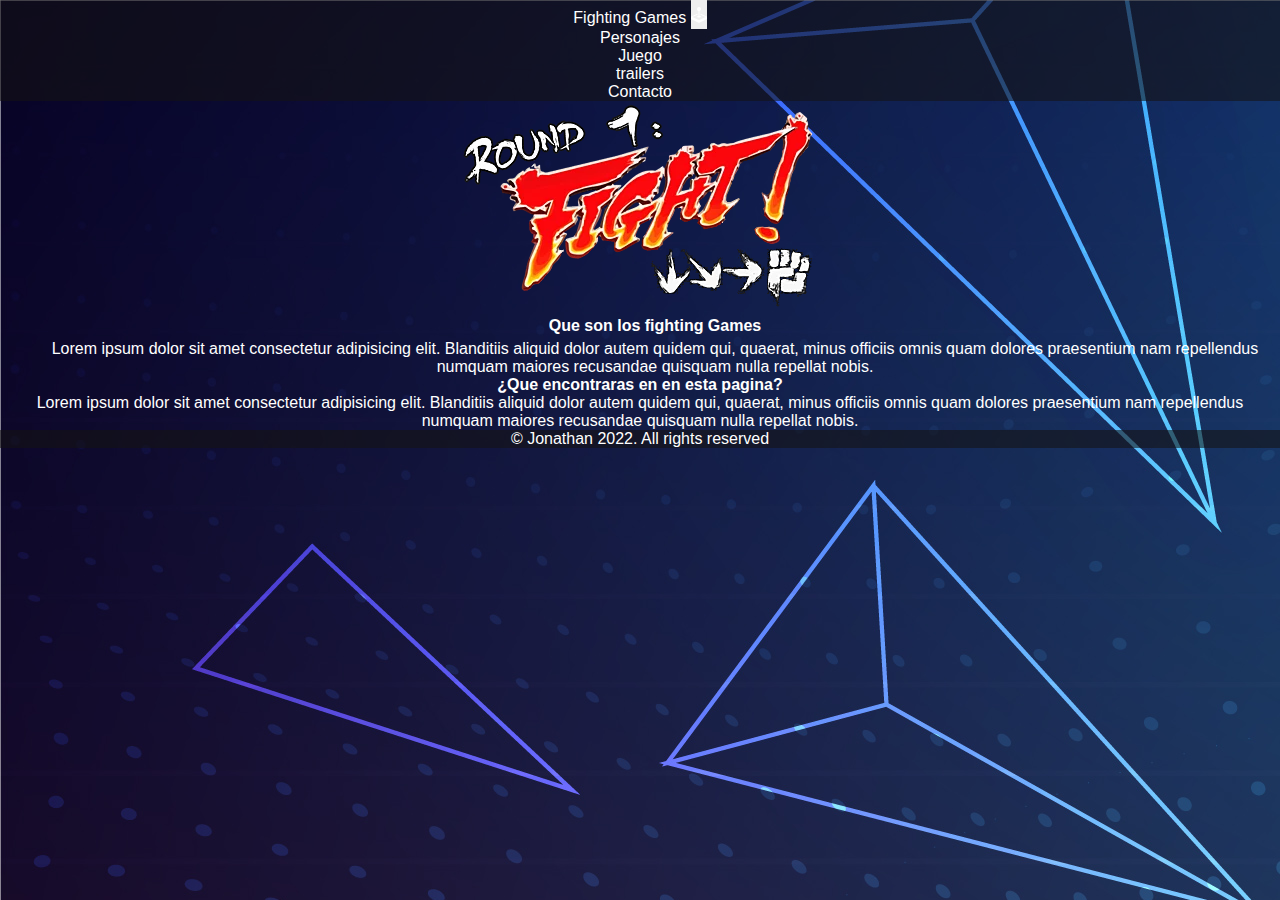
==== index.html @ c727b388 "finalizacion de las 2 paginas responsive Index-Personajes" ====
<!DOCTYPE html>
<html lang="en">

<head>
    <meta charset="UTF-8">
    <meta http-equiv="X-UA-Compatible" content="IE=edge">
    <meta name="viewport" content="width=device-width, initial-scale=1.0">
    <link href="https://cdn.jsdelivr.net/npm/bootstrap@5.2.3/dist/css/bootstrap.min.css" rel="stylesheet"
        integrity="sha384-rbsA2VBKQhggwzxH7pPCaAqO46MgnOM80zW1RWuH61DGLwZJEdK2Kadq2F9CUG65" crossorigin="anonymous">
    <link rel="stylesheet" href="./style/style.css">
    <title>Document</title>
</head>

<body>

    <header class="navbar navbar-expand-lg bg-op-black p-2 text-white border-bottom border-primary">
        <div class="container">
            <a class="text-white fs-2 mouse" href="/index.html">Fighting Games</a>
            <button class="navbar-toggler" type="button" data-bs-toggle="collapse" data-bs-target="#navbarNav"
                aria-controls="navbarNav" aria-expanded="false" aria-label="Toggle navigation">
                <span><svg xmlns="http://www.w3.org/2000/svg" width="16" height="16" fill="currentColor"
                        class="bi bi-joystick mouse" viewBox="0 0 16 16">
                        <path
                            d="M10 2a2 2 0 0 1-1.5 1.937v5.087c.863.083 1.5.377 1.5.726 0 .414-.895.75-2 .75s-2-.336-2-.75c0-.35.637-.643 1.5-.726V3.937A2 2 0 1 1 10 2z" />
                        <path
                            d="M0 9.665v1.717a1 1 0 0 0 .553.894l6.553 3.277a2 2 0 0 0 1.788 0l6.553-3.277a1 1 0 0 0 .553-.894V9.665c0-.1-.06-.19-.152-.23L9.5 6.715v.993l5.227 2.178a.125.125 0 0 1 .001.23l-5.94 2.546a2 2 0 0 1-1.576 0l-5.94-2.546a.125.125 0 0 1 .001-.23L6.5 7.708l-.013-.988L.152 9.435a.25.25 0 0 0-.152.23z" />
                    </svg></span>
            </button>
            <nav class="collapse navbar-collapse justify-content-end" id="navbarNav">
                <ul class="navbar-nav">
                    <li class="nav-item">
                        <a class="nav-link active text-white" aria-current="page" href="./pages/personajes.html">Personajes</a>
                    </li>
                    <li class="nav-item">
                        <a class="nav-link text-white" href="./pages/juegos.html">Juego</a>
                    </li>
                    <li class="nav-item">
                        <a class="nav-link text-white   " href="/pages/trailers.html">trailers</a>
                    </li>
                    <li class="nav-item">
                        <a class="nav-link text-white" href="/pages/contacto.html">Contacto</a>
                    </li>
                </ul>
            </nav>
        </div>
    </header>

    <!-- ARRIBA SE ENCUENTRA EL HEADER -->

    <main>
        <section class="container">
            <div class="row">
                <div class="col-lg order-lg-1 d-lg-flex flex-column justify-content-center">
                    <img src="/img/Imagen.webp" alt="" class="img-fluid scale-up-left">

                </div>

                <div class="col-lg">
                    <h2 class="text-center text-lg-start display-2 fw-bold floating mouse mt-5">Que son los fighting
                        Games</h2>

                    <p class="text-center floating text-lg-start mt-3">Lorem ipsum dolor sit amet consectetur
                        adipisicing elit. Blanditiis aliquid dolor autem quidem qui, quaerat, minus officiis omnis quam
                        dolores praesentium nam repellendus numquam maiores recusandae quisquam nulla repellat nobis.
                    </p>
                </div>

            </div>

            <div class="col-lg">
                <h2 class="text-center display-2 fw-bold mouse ">¿Que encontraras en en esta pagina?</h2>

                <p class="text-center display-6 mt-5">Lorem ipsum dolor sit amet consectetur adipisicing elit.
                    Blanditiis aliquid dolor autem quidem qui, quaerat, minus officiis omnis quam dolores praesentium
                    nam repellendus numquam maiores recusandae quisquam nulla repellat nobis.</p>
            </div>

        </section>

    </main>

    <!-- ARRIBA SE ENCUENTRA LA SECCION MAIN -->


    <footer class="bg-op-black text-center p-4 border-top">
        &#169 Jonathan 2022. All rights reserved
    </footer>


    <script src="https://cdn.jsdelivr.net/npm/bootstrap@5.2.3/dist/js/bootstrap.bundle.min.js"
        integrity="sha384-kenU1KFdBIe4zVF0s0G1M5b4hcpxyD9F7jL+jjXkk+Q2h455rYXK/7HAuoJl+0I4"
        crossorigin="anonymous"></script>
</body>

</html>
---- style/style.css ----
* {
    margin: 0;
    padding: 0;
    border: 0;
    font-size: 100%;
    vertical-align: baseline;
    text-decoration: none;
    color: white;

}

body {
    text-align: center;
    font-family: 'Roboto', sans-serif;
}

ul {
    list-style: none;
}

body {
    background-image: url(../img/abstract-futuristic-background-with-3d-design.jpg);

}

a {
    text-decoration: none;
}

/* ------------RESETEO Y FONDO---------- */

.white {
    color: white;
}

.bg-op-black {
    background-color: rgba(20, 19, 19, 0.579);

}























/* ANIMACIONES */





.floating { 
    animation-name: floating;
    animation-duration: 3s;
    animation-iteration-count: infinite;
    animation-timing-function: ease-in-out;
    margin-left: 30px;
    margin-top: 5px;
}
 
@keyframes floating {
    0% { transform: translate(0,  0px); }
    50%  { transform: translate(0, 15px); }
    100%   { transform: translate(0, -0px); }   
}



.scale-up-left{animation:scale-up-left 1s cubic-bezier(.39,.575,.565,1.000) both}


@keyframes scale-up-left{0%{transform:scale(.5);transform-origin:0 50%}100%{transform:scale(1);transform-origin:0 50%}}

a:hover{
    border: 2px solid rgb(156, 4, 4);
    border-radius: 10px;
    transition-duration: 2s;
}

h2:hover{
    color: rgb(93, 1, 1);
    transition-duration: 4s;
    
}





/* ANIMACIONES */




/* carousel */

.carousel-item > iframe 
























/* -------HEADER-------- */


.subtitulo {
    font-size: 70px;
    margin: 50px;
}

.texto{
    font-size: 40px;
    
}

.separador{
    margin: 150px;
}
.linea {
    border-top: 1px solid black;
    height: 2px;
    max-width: 200px;
    padding: 0;
    margin: 20px auto 0 auto; 
}

.separador-video{
    margin: 30px;
}

.texto-personajes {
    font-size: 40px;
    margin: 70px;
}


/* -------------INDEX-MAIN-Class------------ */

/* --------INDEX--------- */




/* ---------Tarjeta-------- */
.tarjeta-producto{
   border: 2px black solid;

    min-width: 300px;
    height: 350px;
    display: flex;
    flex-direction: column;
    justify-content: space-between;
    align-items: center;
    padding: 40px;
    margin: 10px;
}

.tarjeta-producto img{
    width: 60%;
}
.tarjeta-producto h3, span {
    font-size: 25px;
}

.slider-productos{
    display: flex;
    overflow: auto;
    
}


/* ------botones----- */
.btn {
    border: solid rgb(104, 104, 255) 2px;
    border-radius: 10px;
    padding: 8px 10px;
    background-color: rgba(0, 0, 0, 0.172);
    
}





/* ------------contacto----------- */

.contacto{
    background: rgba(0, 255, 234, 0.164);
    background: linear-gradient(120deg, rgba(81, 193, 238, 0.249) 0%, rgba(60, 220, 245, 0.23rgba(106, 183, 211, 0.31)3, 211) 100%);
}

.formulario{
    width: 100%;
    max-width: 600px;
    margin: auto;
    display: flex;
    flex-direction: column;
    justify-content: center;
    align-items: center;
    background-color: rgba(0, 0, 0, 0);
    
    
    
    
}

label {
    border: rgba(0, 0, 0, 0.275) 3px solid;
    border-radius: 5px;
    padding: 10px;
    margin: 10px 0px 10px 0px;
}

input{
    background-color: transparent;
    border: none;
    border: rgb(29, 8, 8) 1px solid;
    padding: 10px;
    margin: 4px;
    
}
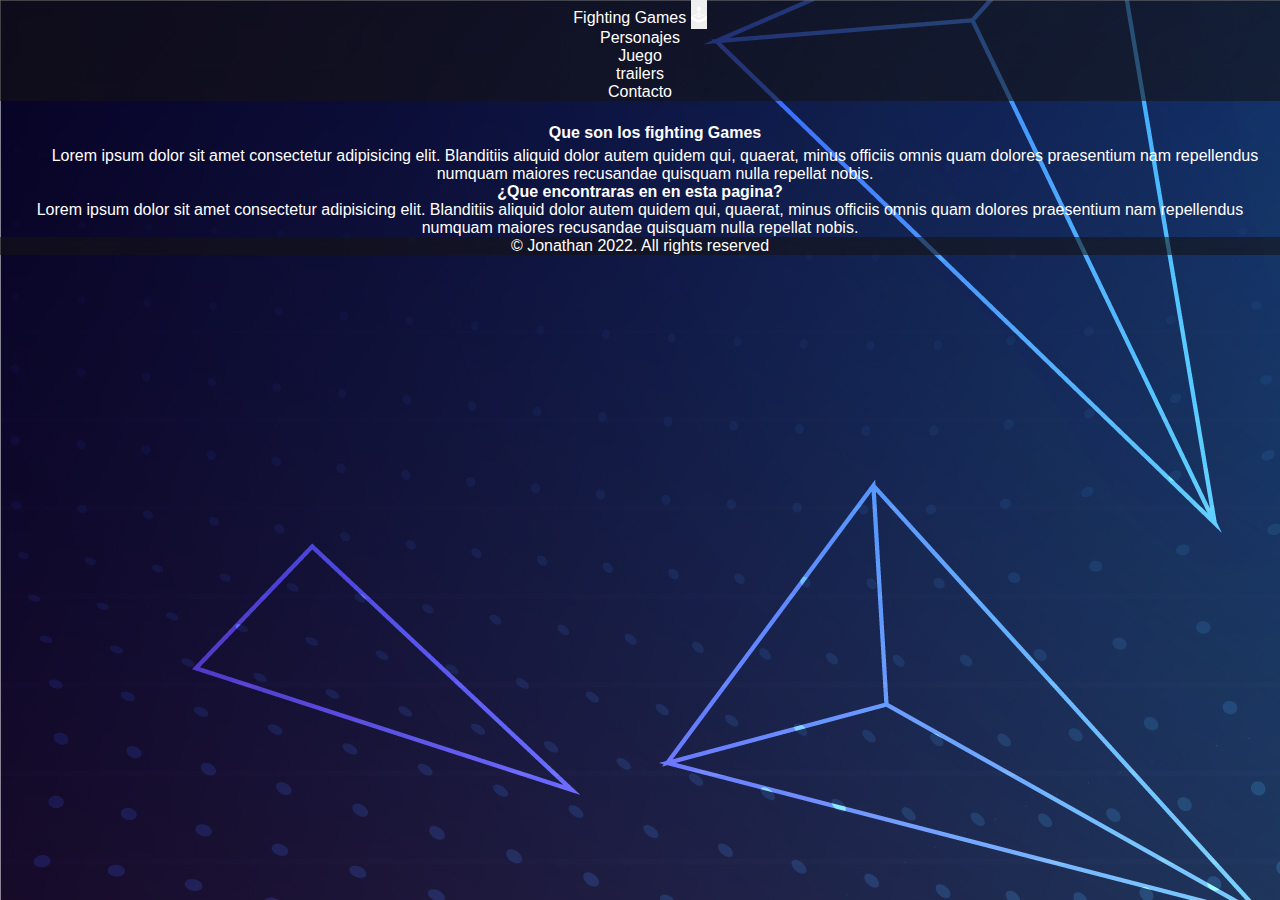
==== commit 712a09ec: "intento nmr2 de arreglar error" ====
--- a/index.html
+++ b/index.html
@@ -29,7 +29,8 @@
             <nav class="collapse navbar-collapse justify-content-end" id="navbarNav">
                 <ul class="navbar-nav">
                     <li class="nav-item">
-                        <a class="nav-link active text-white" aria-current="page" href="./pages/personajes.html">Personajes</a>
+                        <a class="nav-link active text-white" aria-current="page"
+                            href="./pages/personajes.html">Personajes</a>
                     </li>
                     <li class="nav-item">
                         <a class="nav-link text-white" href="./pages/juegos.html">Juego</a>
@@ -51,7 +52,7 @@
         <section class="container">
             <div class="row">
                 <div class="col-lg order-lg-1 d-lg-flex flex-column justify-content-center">
-                    <img src="/img/Imagen.webp" alt="" class="img-fluid scale-up-left">
+                    <img src="./img/imagen.webp" alt="" class="img-fluid scale-up-left">
 
                 </div>
 
@@ -86,10 +87,14 @@
         &#169 Jonathan 2022. All rights reserved
     </footer>
 
+    <!-- ARRIBA SE ENCUENTRA EL FOOTER -->
 
+    <script src="https://unpkg.com/aos@2.3.1/dist/aos.js"></script>
     <script src="https://cdn.jsdelivr.net/npm/bootstrap@5.2.3/dist/js/bootstrap.bundle.min.js"
         integrity="sha384-kenU1KFdBIe4zVF0s0G1M5b4hcpxyD9F7jL+jjXkk+Q2h455rYXK/7HAuoJl+0I4"
         crossorigin="anonymous"></script>
+
+    <!-- ARRIBA SE ENCUENTRA EL SCRIPT -->
 </body>
 
 </html>--- a/style/style.css
+++ b/style/style.css
@@ -66,7 +66,7 @@
 
 
 
-.floating { 
+.floating {
     animation-name: floating;
     animation-duration: 3s;
     animation-iteration-count: infinite;
@@ -74,35 +74,86 @@
     margin-left: 30px;
     margin-top: 5px;
 }
- 
+
 @keyframes floating {
-    0% { transform: translate(0,  0px); }
-    50%  { transform: translate(0, 15px); }
-    100%   { transform: translate(0, -0px); }   
-}
-
-
-
-.scale-up-left{animation:scale-up-left 1s cubic-bezier(.39,.575,.565,1.000) both}
-
-
-@keyframes scale-up-left{0%{transform:scale(.5);transform-origin:0 50%}100%{transform:scale(1);transform-origin:0 50%}}
-
-a:hover{
+    0% {
+        transform: translate(0, 0px);
+    }
+
+    50% {
+        transform: translate(0, 15px);
+    }
+
+    100% {
+        transform: translate(0, -0px);
+    }
+}
+
+
+
+.scale-up-left {
+    animation: scale-up-left 1s cubic-bezier(.39, .575, .565, 1.000) both
+}
+
+
+@keyframes scale-up-left {
+    0% {
+        transform: scale(.5);
+        transform-origin: 0 50%
+    }
+
+    100% {
+        transform: scale(1);
+        transform-origin: 0 50%
+    }
+}
+
+a:hover {
     border: 2px solid rgb(156, 4, 4);
     border-radius: 10px;
     transition-duration: 2s;
 }
 
-h2:hover{
+h2:hover {
     color: rgb(93, 1, 1);
     transition-duration: 4s;
-    
-}
-
-
-
-
+
+}
+
+.flip-in-ver-right {
+    -webkit-animation: flip-in-ver-right 1s cubic-bezier(.25, .46, .45, .94) both;
+    animation: flip-in-ver-right 1s cubic-bezier(.25, .46, .45, .94) both
+}
+
+
+
+@-webkit-keyframes flip-in-ver-right {
+    0% {
+        -webkit-transform: rotateY(-80deg);
+        transform: rotateY(-80deg);
+        opacity: 0
+    }
+
+    100% {
+        -webkit-transform: rotateY(0);
+        transform: rotateY(0);
+        opacity: 1
+    }
+}
+
+@keyframes flip-in-ver-right {
+    0% {
+        -webkit-transform: rotateY(-80deg);
+        transform: rotateY(-80deg);
+        opacity: 0
+    }
+
+    100% {
+        -webkit-transform: rotateY(0);
+        transform: rotateY(0);
+        opacity: 1
+    }
+}
 
 /* ANIMACIONES */
 
@@ -111,32 +162,8 @@
 
 /* carousel */
 
-.carousel-item > iframe 
-
-
-
-
-
-
-
-
-
-
-
-
-
-
-
-
-
-
-
-
-
-
-
-
-/* -------HEADER-------- */
+.carousel-item>iframe
+/* Clases */
 
 
 .subtitulo {
@@ -144,23 +171,24 @@
     margin: 50px;
 }
 
-.texto{
+.texto {
     font-size: 40px;
-    
-}
-
-.separador{
+
+}
+
+.separador {
     margin: 150px;
 }
+
 .linea {
     border-top: 1px solid black;
     height: 2px;
     max-width: 200px;
     padding: 0;
-    margin: 20px auto 0 auto; 
-}
-
-.separador-video{
+    margin: 20px auto 0 auto;
+}
+
+.separador-video {
     margin: 30px;
 }
 
@@ -172,14 +200,10 @@
 
 /* -------------INDEX-MAIN-Class------------ */
 
-/* --------INDEX--------- */
-
-
-
 
 /* ---------Tarjeta-------- */
-.tarjeta-producto{
-   border: 2px black solid;
+.tarjeta-producto {
+    border: 2px black solid;
 
     min-width: 300px;
     height: 350px;
@@ -191,17 +215,19 @@
     margin: 10px;
 }
 
-.tarjeta-producto img{
+.tarjeta-producto img {
     width: 60%;
 }
-.tarjeta-producto h3, span {
+
+.tarjeta-producto h3,
+span {
     font-size: 25px;
 }
 
-.slider-productos{
+.slider-productos {
     display: flex;
     overflow: auto;
-    
+
 }
 
 
@@ -211,7 +237,7 @@
     border-radius: 10px;
     padding: 8px 10px;
     background-color: rgba(0, 0, 0, 0.172);
-    
+
 }
 
 
@@ -220,12 +246,12 @@
 
 /* ------------contacto----------- */
 
-.contacto{
+.contacto {
     background: rgba(0, 255, 234, 0.164);
     background: linear-gradient(120deg, rgba(81, 193, 238, 0.249) 0%, rgba(60, 220, 245, 0.23rgba(106, 183, 211, 0.31)3, 211) 100%);
 }
 
-.formulario{
+.formulario {
     width: 100%;
     max-width: 600px;
     margin: auto;
@@ -234,10 +260,10 @@
     justify-content: center;
     align-items: center;
     background-color: rgba(0, 0, 0, 0);
-    
-    
-    
-    
+
+
+
+
 }
 
 label {
@@ -247,12 +273,13 @@
     margin: 10px 0px 10px 0px;
 }
 
-input{
+input {
     background-color: transparent;
     border: none;
     border: rgb(29, 8, 8) 1px solid;
     padding: 10px;
     margin: 4px;
-    
-}
-
+
+}
+
+
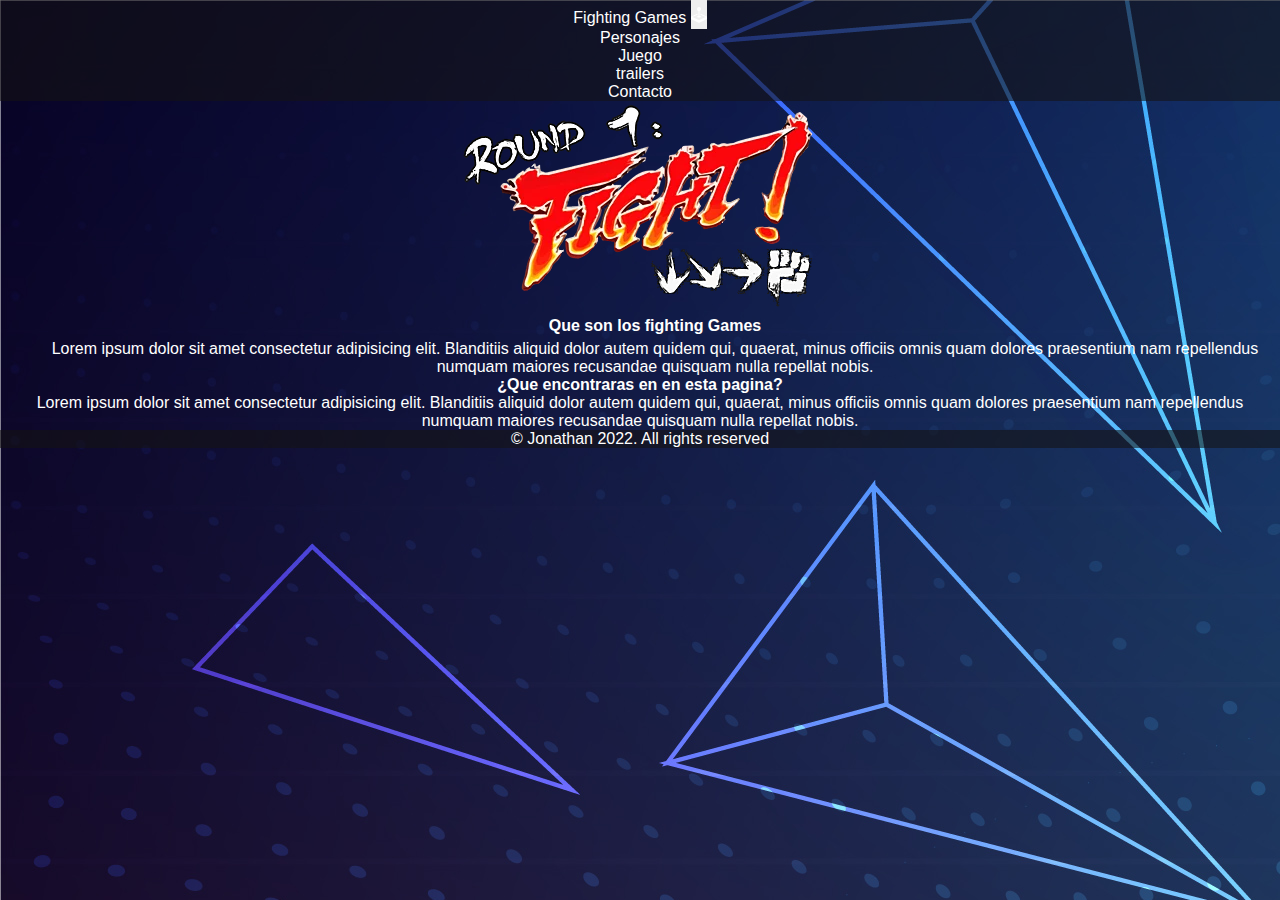
==== commit 15baab0f: "error 404" ====
--- a/index.html
+++ b/index.html
@@ -15,7 +15,7 @@
 
     <header class="navbar navbar-expand-lg bg-op-black p-2 text-white border-bottom border-primary">
         <div class="container">
-            <a class="text-white fs-2 mouse" href="/index.html">Fighting Games</a>
+            <a class="text-white fs-2 mouse" href="#">Fighting Games</a>
             <button class="navbar-toggler" type="button" data-bs-toggle="collapse" data-bs-target="#navbarNav"
                 aria-controls="navbarNav" aria-expanded="false" aria-label="Toggle navigation">
                 <span><svg xmlns="http://www.w3.org/2000/svg" width="16" height="16" fill="currentColor"
@@ -52,7 +52,7 @@
         <section class="container">
             <div class="row">
                 <div class="col-lg order-lg-1 d-lg-flex flex-column justify-content-center">
-                    <img src="./img/imagen.webp" alt="" class="img-fluid scale-up-left">
+                    <img src="/img/Imagen.webp" alt="" class="img-fluid">
 
                 </div>
 
